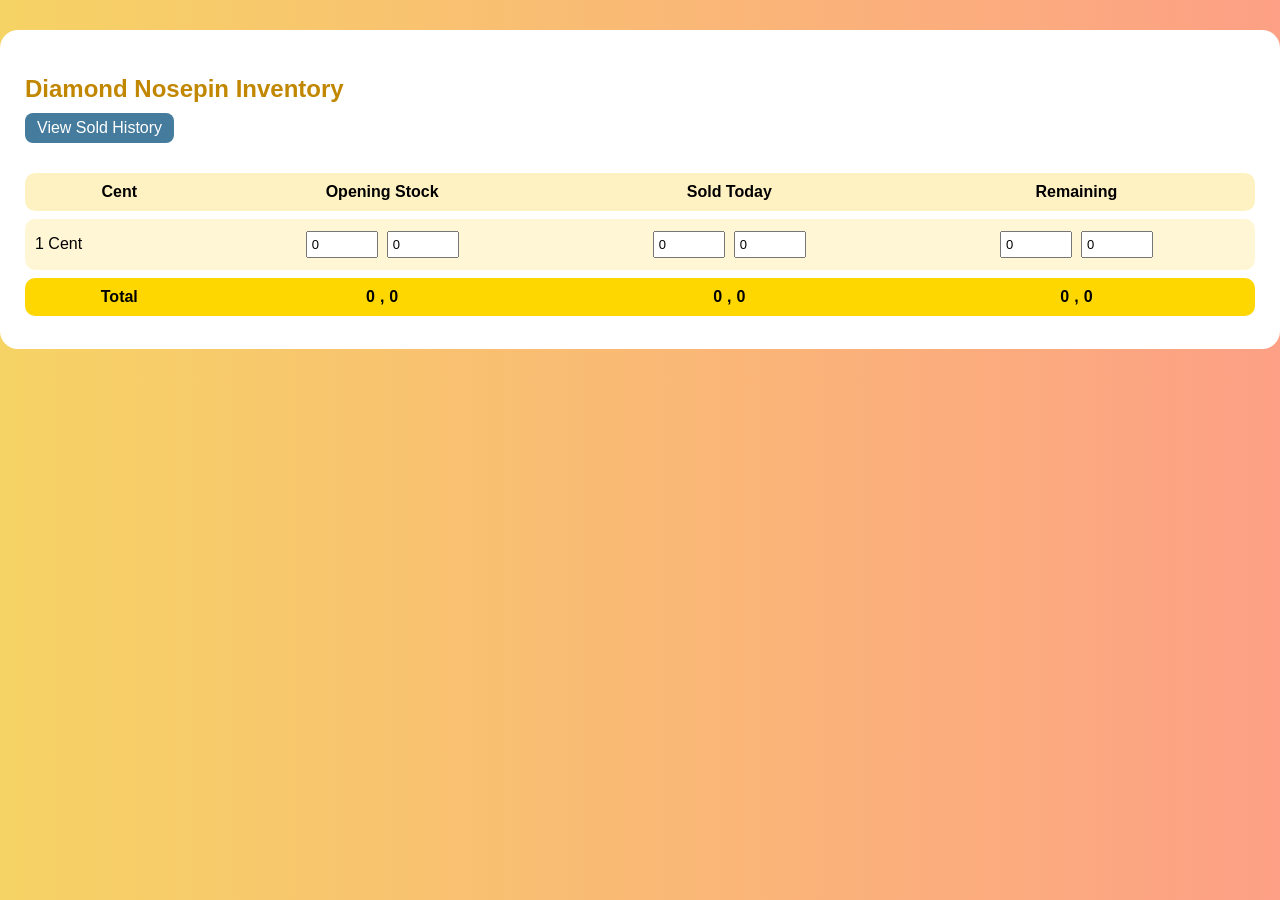
==== index.html @ e4f5ca84 "Add files via upload" ====
<!DOCTYPE html>
<html lang="en">
<head>
  <meta charset="UTF-8">
  <title>Diamond Nosepin Inventory</title>
  <link rel="stylesheet" href="style.css">
</head>
<body>

<div class="container">
  <h2>Diamond Nosepin Inventory</h2>

  <a href="sold.html">View Sold History</a>

  <div class="table">
    <!-- Header -->
    <div class="row header-row">
      <div>Cent</div>
      <div>Opening Stock</div>
      <div>Sold Today</div>
      <div>Remaining</div>
    </div>

    <div id="rows"></div>

    <!-- Totals Row -->
    <div id="totals-row" class="row totals-row">
      <div>Total</div>
      <div class="small-box"><span id="total-open-no">0</span>, <span id="total-open-wt">0</span></div>
      <div class="small-box"><span id="total-sold-no">0</span>, <span id="total-sold-wt">0</span></div>
      <div class="small-box"><span id="total-remain-no">0</span>, <span id="total-remain-wt">0</span></div>
    </div>
  </div>
</div>

<script src="script.js"></script>
</body>
</html>
---- style.css ----
body {
  margin: 0;
  font-family: Arial, sans-serif;
  background: linear-gradient(to right, #f6d365, #fda085);
}

.container {
  max-width: 1300px;
  margin: 30px auto;
  background: white;
  border-radius: 18px;
  padding: 25px;
}

h2 {
  color: #c18700;
  margin-bottom: 10px;
}

a {
  display: inline-block;
  margin-bottom: 20px;
  text-decoration: none;
  background: #457b9d;
  color: white;
  padding: 6px 12px;
  border-radius: 8px;
}

.table {
  margin-top: 10px;
}

.row {
  display: grid;
  grid-template-columns: 1fr 2fr 2fr 2fr;
  gap: 10px;
  align-items: center;
  background: #fff6d5;
  padding: 10px;
  border-radius: 10px;
  margin-bottom: 8px;
}

.header-row {
  background: #fff2c2;
  font-weight: bold;
  text-align: center;
}

.totals-row {
  background: #ffd700;
  font-weight: bold;
  text-align: center;
}

.row input {
  width: 60px;
  padding: 4px;
  font-size: 13px;
  margin: 2px;
}

.small-box {
  display: flex;
  gap: 5px;
  justify-content: center;
}
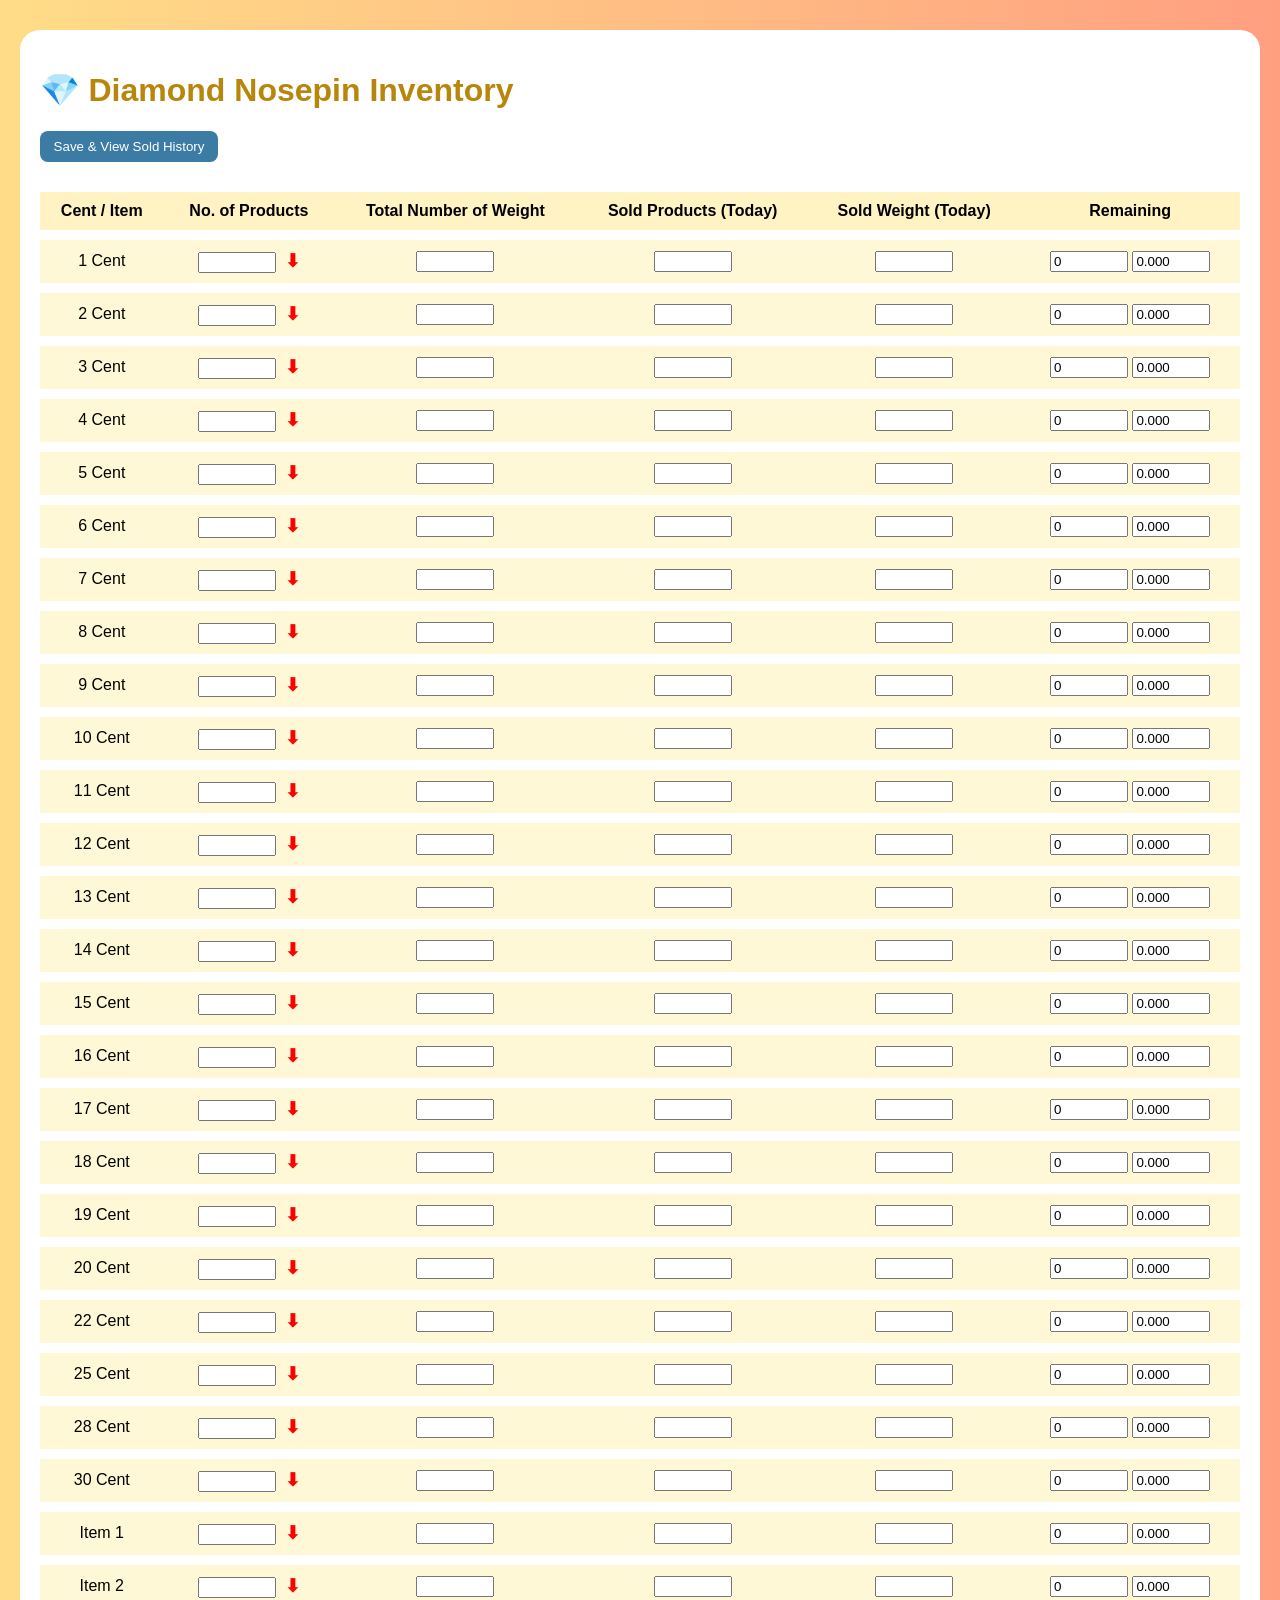
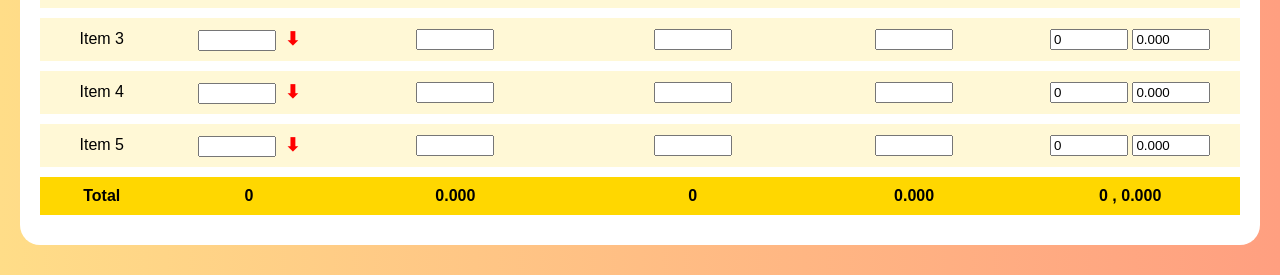
==== commit 1493ddba: "Add files via upload" ====
--- a/index.html
+++ b/index.html
@@ -1,39 +1,46 @@
 <!DOCTYPE html>
 <html lang="en">
 <head>
-  <meta charset="UTF-8">
-  <title>Diamond Nosepin Inventory</title>
-  <link rel="stylesheet" href="style.css">
+<meta charset="UTF-8">
+<title>Diamond Nosepin Inventory</title>
+<link rel="stylesheet" href="style.css">
 </head>
 <body>
 
 <div class="container">
-  <h2>Diamond Nosepin Inventory</h2>
+  <h1>💎 Diamond Nosepin Inventory</h1>
 
-  <a href="sold.html">View Sold History</a>
+  <button onclick="saveAndViewHistory()">
+    Save & View Sold History
+  </button>
 
-  <div class="table">
-    <!-- Header -->
-    <div class="row header-row">
-      <div>Cent</div>
-      <div>Opening Stock</div>
-      <div>Sold Today</div>
-      <div>Remaining</div>
-    </div>
+  <table>
+    <thead>
+      <tr>
+        <th>Cent / Item</th>
+        <th>No. of Products</th>
+        <th>Total Number of Weight</th>
+        <th>Sold Products (Today)</th>
+        <th>Sold Weight (Today)</th>
+        <th>Remaining</th>
+      </tr>
+    </thead>
 
-    <div id="rows"></div>
+    <tbody id="inventoryBody"></tbody>
 
-    <!-- Totals Row -->
-    <div id="totals-row" class="row totals-row">
-      <div>Total</div>
-      <div class="small-box"><span id="total-open-no">0</span>, <span id="total-open-wt">0</span></div>
-      <div class="small-box"><span id="total-sold-no">0</span>, <span id="total-sold-wt">0</span></div>
-      <div class="small-box"><span id="total-remain-no">0</span>, <span id="total-remain-wt">0</span></div>
-    </div>
-  </div>
+    <tfoot>
+      <tr class="total">
+        <td>Total</td>
+        <td id="tOP">0</td>
+        <td id="tOW">0.000</td>
+        <td id="tSP">0</td>
+        <td id="tSW">0.000</td>
+        <td id="tR">0 , 0.000</td>
+      </tr>
+    </tfoot>
+  </table>
 </div>
 
 <script src="script.js"></script>
 </body>
 </html>
-
--- a/style.css
+++ b/style.css
@@ -1,68 +1,60 @@
 body {
-  margin: 0;
   font-family: Arial, sans-serif;
-  background: linear-gradient(to right, #f6d365, #fda085);
+  background: linear-gradient(to right, #ffdd88, #ff9f80);
 }
 
 .container {
-  max-width: 1300px;
+  background: white;
   margin: 30px auto;
-  background: white;
-  border-radius: 18px;
-  padding: 25px;
+  padding: 20px;
+  width: 95%;
+  border-radius: 20px;
 }
 
-h2 {
-  color: #c18700;
-  margin-bottom: 10px;
+h1, h2 {
+  color: #b8860b;
 }
 
-a {
-  display: inline-block;
-  margin-bottom: 20px;
-  text-decoration: none;
-  background: #457b9d;
+button {
+  background: #3c7ba4;
   color: white;
-  padding: 6px 12px;
+  padding: 8px 14px;
+  border: none;
   border-radius: 8px;
+  cursor: pointer;
 }
 
-.table {
-  margin-top: 10px;
+table {
+  width: 100%;
+  margin-top: 20px;
+  border-collapse: separate;
+  border-spacing: 0 10px;
 }
 
-.row {
-  display: grid;
-  grid-template-columns: 1fr 2fr 2fr 2fr;
-  gap: 10px;
-  align-items: center;
-  background: #fff6d5;
+th {
+  background: #fff3c4;
   padding: 10px;
-  border-radius: 10px;
-  margin-bottom: 8px;
 }
 
-.header-row {
-  background: #fff2c2;
-  font-weight: bold;
+td {
+  background: #fff8d6;
+  padding: 10px;
   text-align: center;
 }
 
-.totals-row {
-  background: #ffd700;
-  font-weight: bold;
-  text-align: center;
+input {
+  width: 70px;
 }
 
-.row input {
-  width: 60px;
-  padding: 4px;
-  font-size: 13px;
-  margin: 2px;
+.low-stock {
+  display: none;
+  color: red;
+  font-size: 18px;
+  font-weight: bold;
+  margin-left: 5px;
 }
 
-.small-box {
-  display: flex;
-  gap: 5px;
-  justify-content: center;
+.total td {
+  background: gold;
+  font-weight: bold;
 }
